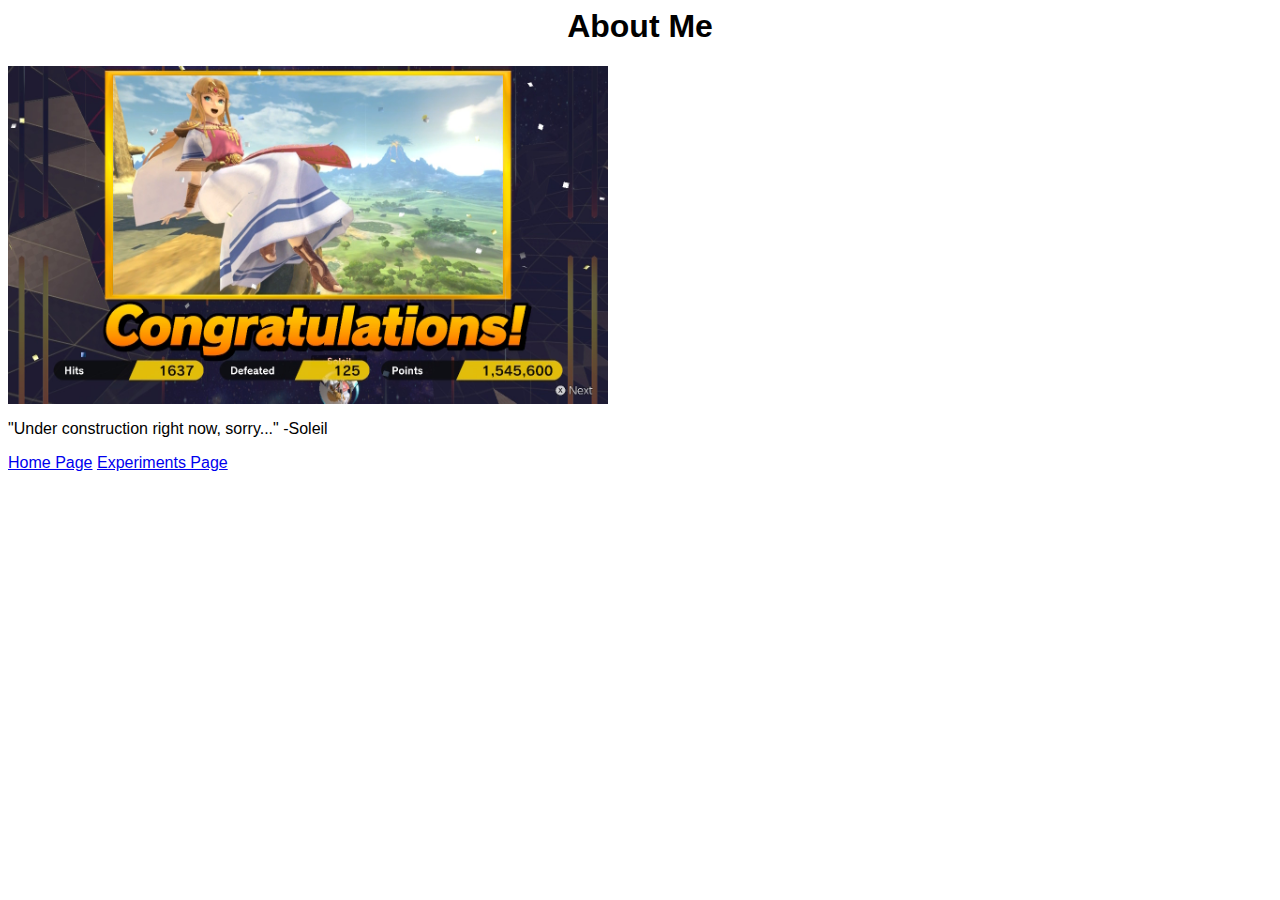
==== about.html @ b3f68866 "made some stuff responsive" ====
﻿<!DOCTYPE>
<html lang="en-US">
<head>
<meta charset="utf-8">
<meta name="viewport" content="width=device-width, initial-scale=1.0">
<title>About Soleil</title>
<link rel="stylesheet" type="text/css" href="aboutstyle.css">

<script>

</script>
</head>

<body>
<div class="header">
  <h1>About Me</h1>
</div>
<div class="card">
  <img src="images/classicz.jpg" alt="Zelda Classic Mode">
  <p>"Under construction right now, sorry..." -Soleil</p>
  <a href="index.html">Home Page</a>
  <a href="experiments.html">Experiments Page</a>
</div>

</body>
</html>
---- aboutstyle.css ----
﻿* {
  box-sizing: border-box;
}

body {
  font-family: sans-serif;
}

div.header {
  
}

div.header h1{
  text-align: center;
}

div.card {
  
}

div.card img {
  max-width: 600px;
  max-height: 400px;
}

div.card p{
  text-align: left;
}
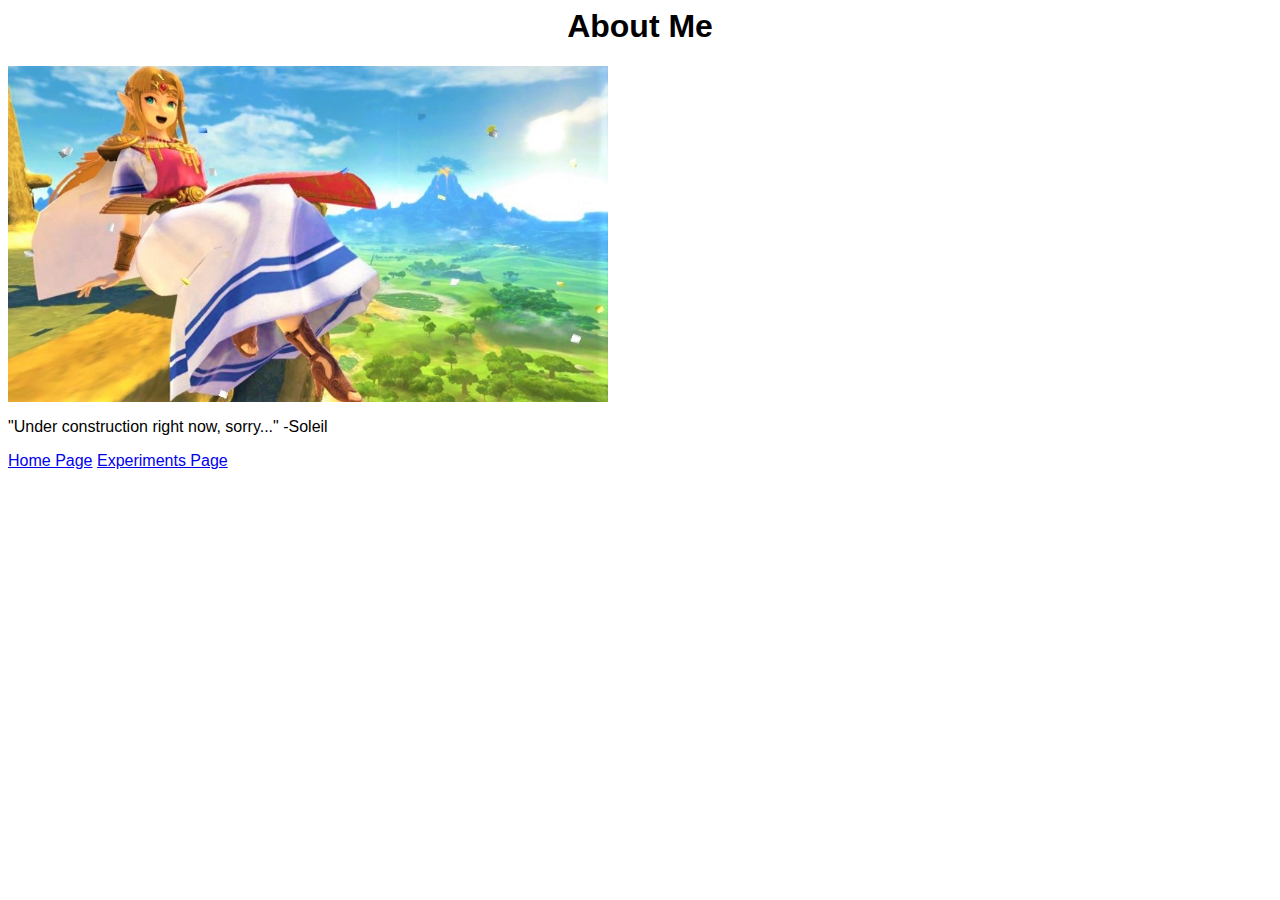
==== commit 2692eefe: "fixed some stuff" ====
--- a/about.html
+++ b/about.html
@@ -16,7 +16,7 @@
   <h1>About Me</h1>
 </div>
 <div class="card">
-  <img src="images/classicz.jpg" alt="Zelda Classic Mode">
+  <img src="images/sitting1.jpg" alt="Zelda Classic Mode">
   <p>"Under construction right now, sorry..." -Soleil</p>
   <a href="index.html">Home Page</a>
   <a href="experiments.html">Experiments Page</a>
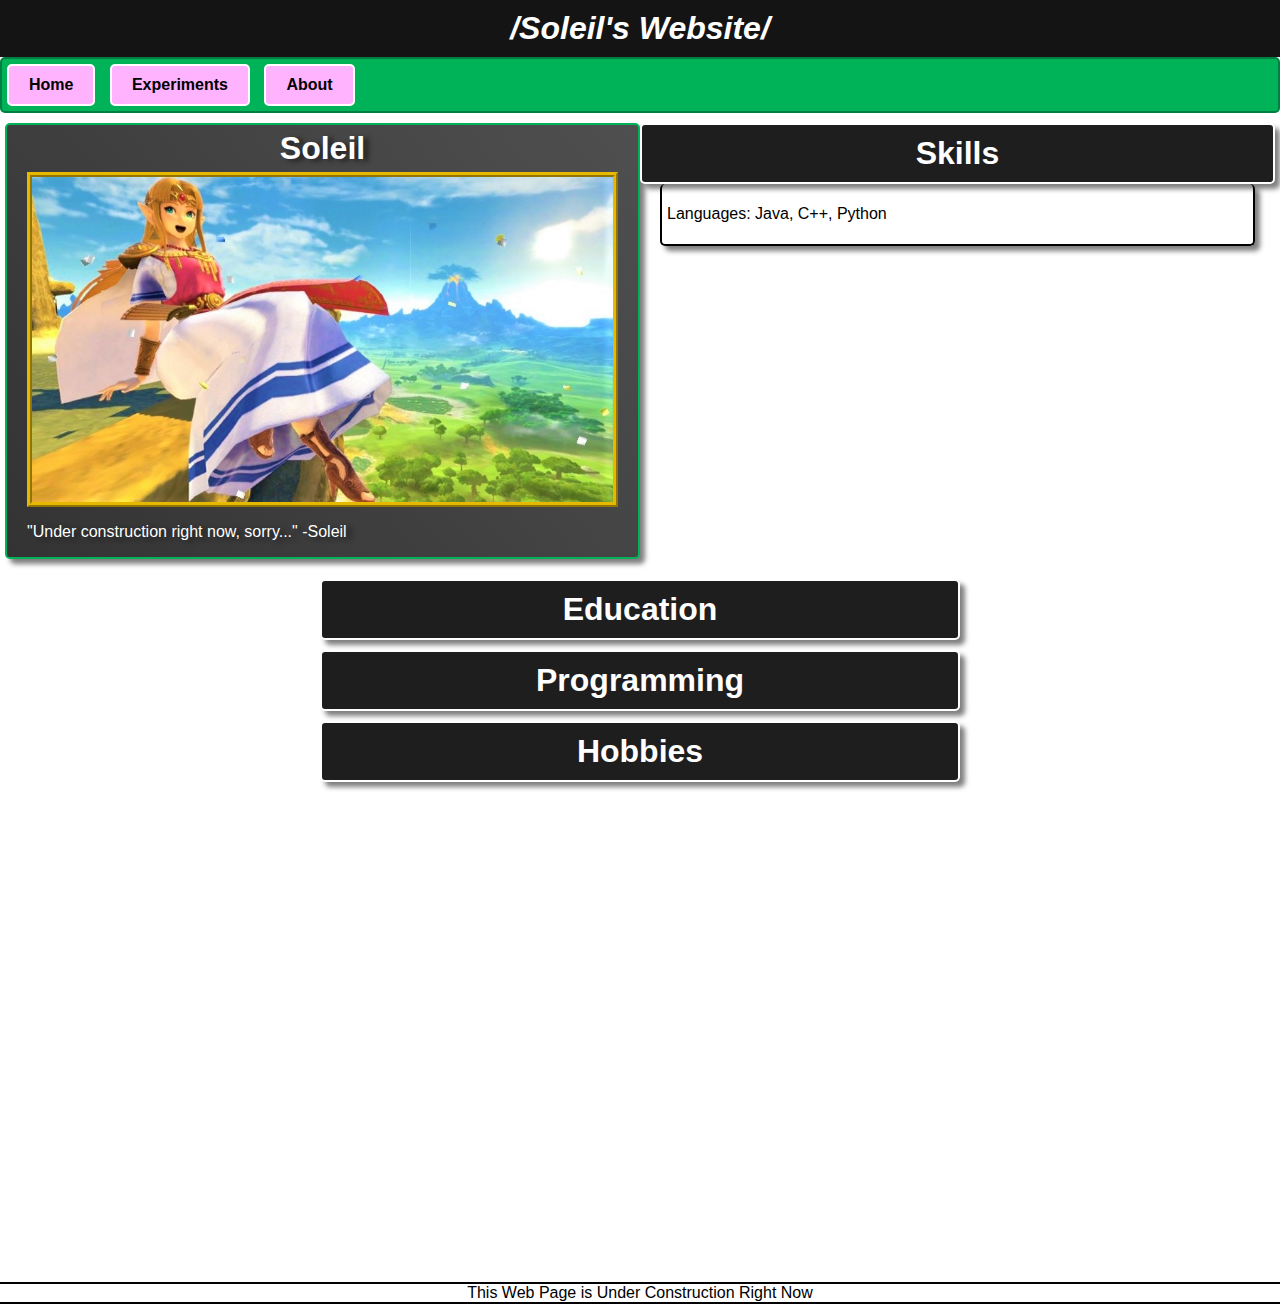
==== commit dfc421ca: "edited about page" ====
--- a/about.html
+++ b/about.html
@@ -7,19 +7,75 @@
 <link rel="stylesheet" type="text/css" href="aboutstyle.css">
 
 <script>
-
+function initCounter(num) {
+    if ( typeof initCounter.arr == 'undefined' ) {
+        initCounter.arr = [0, 0, 0]; //make bigger when you add more
+    }
+    
+    var hiddenContent = document.getElementsByClassName("hiddenInfo");
+    if(initCounter.arr[num] == 0) {
+        hiddenContent[num].style.display = "block";
+        initCounter.arr[num] = 1;
+    } else if (initCounter.arr[num] == 1){
+        hiddenContent[num].style.display = "none";
+        initCounter.arr[num] = 0;
+    } else {
+        
+    }
+}
 </script>
 </head>
 
 <body>
 <div class="header">
-  <h1>About Me</h1>
+  <h1><i>/Soleil's Website/</i></h1>
 </div>
-<div class="card">
-  <img src="images/sitting1.jpg" alt="Zelda Classic Mode">
-  <p>"Under construction right now, sorry..." -Soleil</p>
-  <a href="index.html">Home Page</a>
-  <a href="experiments.html">Experiments Page</a>
+<div class="navbar">
+  <a href="index.html"><b>Home</b></a>
+  <a href="experiments.html"><b>Experiments</b></a>
+  <a href="about.html"><b>About</b></a>
+</div>
+
+<div class="main">
+  <div class="card">
+    <h1>Soleil</h1>
+    <div class="imageBox">
+      <img src="images/sitting1.jpg" alt="Zelda Classic Mode">
+    </div>
+    <p>"Under construction right now, sorry..." -Soleil</p>
+  </div>
+  
+  <div class="skillBox">
+    <h1 id="dropButton">Skills</h1>
+    <div class="skillInfo">
+      <p>Languages: Java, C++, Python</p>
+    </div>
+  </div>
+</div>
+
+<div class="infoBox">
+  <h1 id="dropButton" onclick="initCounter(0)">Education</h1>
+  <div class="hiddenInfo">
+    <p>I went to school</p>
+  </div>
+</div>
+
+<div class="infoBox">
+  <h1 id="dropButton" onclick="initCounter(1)">Programming</h1>
+  <div class="hiddenInfo">
+    <p>I did some programming</p>
+  </div>
+</div>
+
+<div class="infoBox">
+  <h1 id="dropButton" onclick="initCounter(2)">Hobbies</h1>
+  <div class="hiddenInfo">
+    <p>I play Super Smash Bros. Ultimate</p>
+  </div>
+</div>
+
+<div class="footer">
+  <p>This Web Page is Under Construction Right Now</p>
 </div>
 
 </body>
--- a/aboutstyle.css
+++ b/aboutstyle.css
@@ -4,25 +4,192 @@
 
 body {
   font-family: sans-serif;
+  margin: 0px;
+  padding: 0px;
 }
 
 div.header {
+  margin: 0px;
+  padding: 0px;
+  background-color: rgb(20, 20, 20);
+  border: 0px solid white;
   
 }
 
 div.header h1{
   text-align: center;
+  padding: 10px;
+  margin: 0;
+  color: white;
+}
+
+div.navbar {
+  display: block;
+  width: 100%;
+  height: auto;
+  background-color: rgb(0, 179, 89);
+  border: 2px solid rgb(0, 128, 64);
+  border-radius: 5px;
+  margin: 0px;
+  padding: 0px;
+  overflow: hidden;
+}
+
+div.navbar a {
+  display: inline-block;
+  text-decoration: none;
+  border: 2px solid white;
+  border-radius: 5px;
+  color: black;
+  background-color: rgb(255, 179, 255);
+  padding: 10px 20px;
+  margin: 5px;
+}
+
+div.navbar a:hover {
+  border: 2px solid black;
+  background-color: white;
+  color: black;
+}
+
+div.main {
+  display: inline-block;
+  width: 100%;
+  height: auto;
+  margin-top: 10px;
+  margin-bottom: 10px;
+  padding: 0px 5px;
+  
 }
 
 div.card {
-  
+  display: block;
+  overflow: hidden;
+  width: 50%;
+  float: left;
+  height: auto;
+  background-color: rgb(100, 100, 100);
+  background-image: linear-gradient(50deg, rgba(30, 30, 30, 0.7), rgba(70, 70, 70, 0.7));
+  border: 2px solid rgb(0, 179, 89);
+  border-radius: 5px;
+  box-shadow: 5px 5px 5px rgba(0, 0, 0, 0.5);
+  padding: 0px 20px;
+  margin: 0;
+}
+
+div.imageBox {
+  display: block;
+  max-width: 600px;
+  max-height: 400px;
+  margin: 0 auto;
 }
 
 div.card img {
-  max-width: 600px;
-  max-height: 400px;
+  display: block;
+  width: 100%;
+  height: auto;
+  border: 5px ridge rgb(230, 184, 0);
+  padding: 0;
+  margin: 0;
 }
 
+div.card h1 {
+  text-align: center;
+  margin: 0;
+  padding: 5px;
+  color: white;
+  text-shadow: 5px 2px 5px rgba(30, 30, 30, 1);
+}
 div.card p{
   text-align: left;
-}+  color: white;
+  text-shadow: 5px 2px 5px rgba(30, 30, 30, 1);
+}
+
+div.skillBox {
+  float: right;
+  width: 50%;
+  margin: 0 auto;
+  padding: 0;
+}
+
+#dropButton {
+  border: 2px solid white;
+  border-radius: 5px;
+  text-align: center;
+  margin: 0px;
+  padding: 10px;
+  color: white;
+  background-color: rgb(30, 30, 30);
+  cursor: pointer;
+  box-shadow: 5px 5px 5px rgba(0, 0, 0, 0.5);
+}
+#dropButton:hover {
+  color: black;
+  background-color: rgb(255, 204, 255);
+}
+
+div.skillInfo {
+  display: block;
+  border: 2px solid black;
+  border-top: 0px;
+  border-radius: 5px;
+  margin-left: 20px;
+  margin-right: 20px;
+  padding: 5px;
+  overflow: auto;
+  box-shadow: 5px 5px 5px rgba(0, 0, 0, 0.5);
+}
+
+div.infoBox {
+  width: 50%;
+  margin: 10px auto;
+  padding: 0;
+}
+
+div.hiddenInfo {
+  display: none;
+  border: 2px solid black;
+  border-top: 0px;
+  height: auto;
+  border-radius: 5px;
+  margin-left: 20px;
+  margin-right: 20px;
+  padding: 5px;
+  overflow: auto;
+  box-shadow: 5px 5px 5px rgba(0, 0, 0, 0.5);
+  transition: height 0.3s ease;
+}
+
+div.footer {
+  float: bottom;
+  padding: 0px;
+  width: 100%;
+  height: auto;
+  margin-top: 500px;
+  margin-bottom: 5px;
+  border-top: 2px solid black;
+  border-bottom: 2px solid black;
+  background-color: rgba(255, 130, 230, 0);
+}
+
+div.footer p {
+  margin: 0px;
+  padding: 0px;
+  text-align: center;
+} 
+
+@media only screen and (max-width: 600px) {
+  body {
+    
+  }
+  div.infoBox {
+    width: 100%;
+  }
+  div.skillBox {
+    width: 100%;
+  }
+  div.card {
+    width: 100%;
+  }
+}
